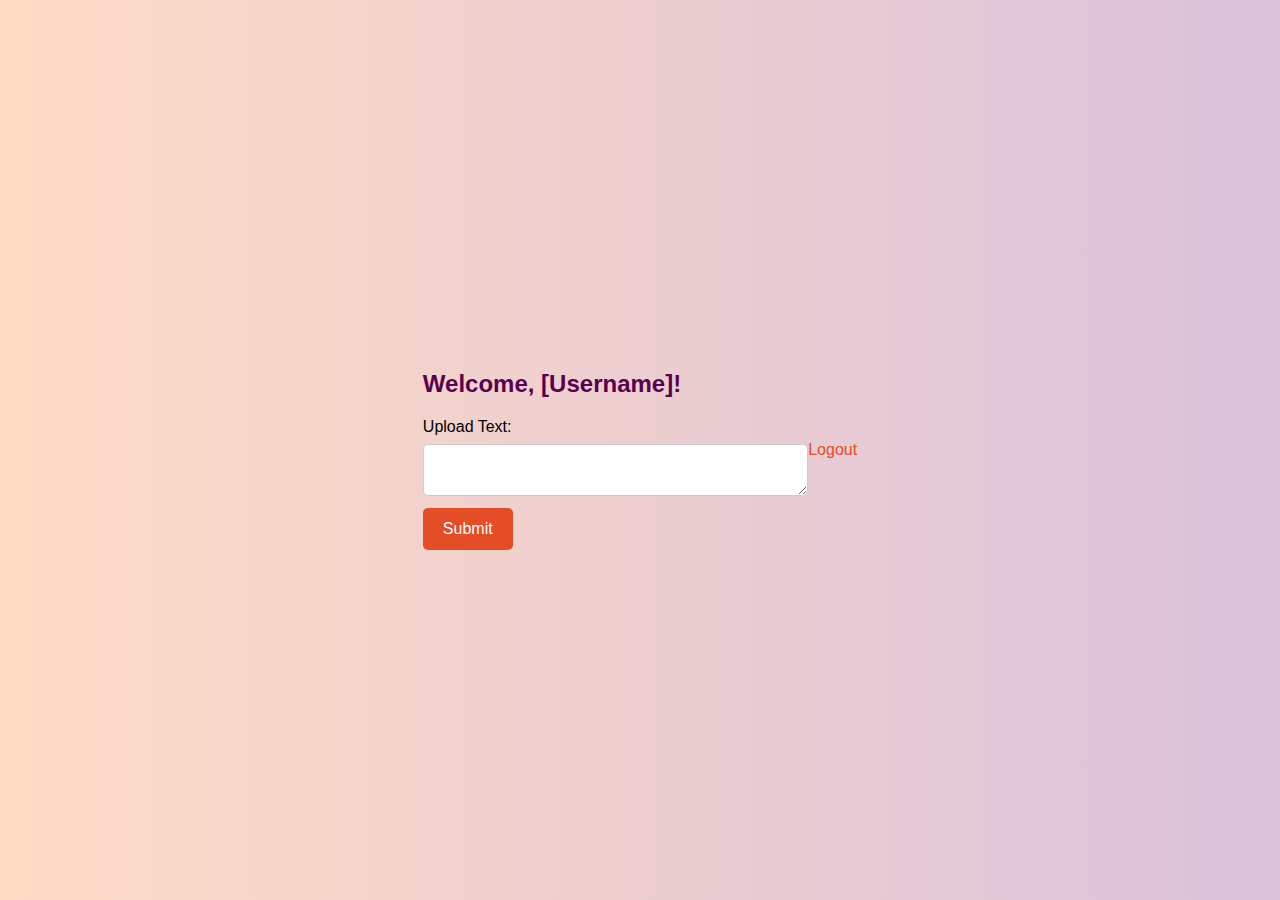
==== dashboard.html @ 7b90717a "Add files via upload" ====
<!DOCTYPE html>
<html lang="en">
<head>
  <meta charset="UTF-8">
  <meta name="viewport" content="width=device-width, initial-scale=1.0">
  <link rel="stylesheet" href="style.css">
  <title>User Dashboard</title>
</head>
<body>
  <div class="dashboard-container">
    <h2>Welcome, [Username]!</h2>
    <form id="uploadForm">
      <label for="text">Upload Text:</label>
      <textarea id="text" required></textarea>

      <button type="button" onclick="checkText()">Submit</button>
    </form>

    <div id="status"></div>
  </div>

  <script src="script.js"></script>
</body>
</html>
<!-- ... existing code ... -->

<body>
  <div class="dashboard-container">
    <p><a href="index.html">Logout</a></p>
    <form id="uploadForm">
      <!-- ... existing code ... -->
    </form>

    <div id="status"></div>
    <p id="cooldown"></p>
  </div>
  <!-- ... existing code ... -->
</body>
---- style.css ----
body {
  font-family: 'Arial', sans-serif;
  margin: 0;
  padding: 0;
  background-image: linear-gradient(to right, #ffdbc5, #dac2db);
  display: flex;
  align-items: center;
  justify-content: center;
  min-height: 100vh;
}

.container {
  width: 90%;
  max-width: 800px;
  margin: auto;
  padding: 20px;
  border-radius: 10px;
  background-color: rgba(255, 255, 255, 0.8);
  box-shadow: 0 0 20px rgba(0, 0, 0, 0.1);
}

h2, h3 {
  color: #5a004f;
}

a {
  text-decoration: none;
  color: #e44d26;
}

a:hover {
  text-decoration: underline;
}

textarea, input[type="text"], input[type="password"] {
  width: 100%;
  padding: 10px;
  margin: 8px 0;
  box-sizing: border-box;
  border: 1px solid #ccc;
  border-radius: 5px;
}

button {
  background-color: #e44d26;
  color: white;
  padding: 12px 20px;
  border: none;
  border-radius: 5px;
  cursor: pointer;
  font-size: 16px;
}

button:hover {
  background-color: #c5371b;
}

#searchMember {
  width: 100%;
  padding: 10px;
  box-sizing: border-box;
  border: 1px solid #ccc;
  border-radius: 5px;
}

ul {
  list-style: none;
  padding: 0;
}

li {
  margin-bottom: 10px;
  color: #5a004f;
}
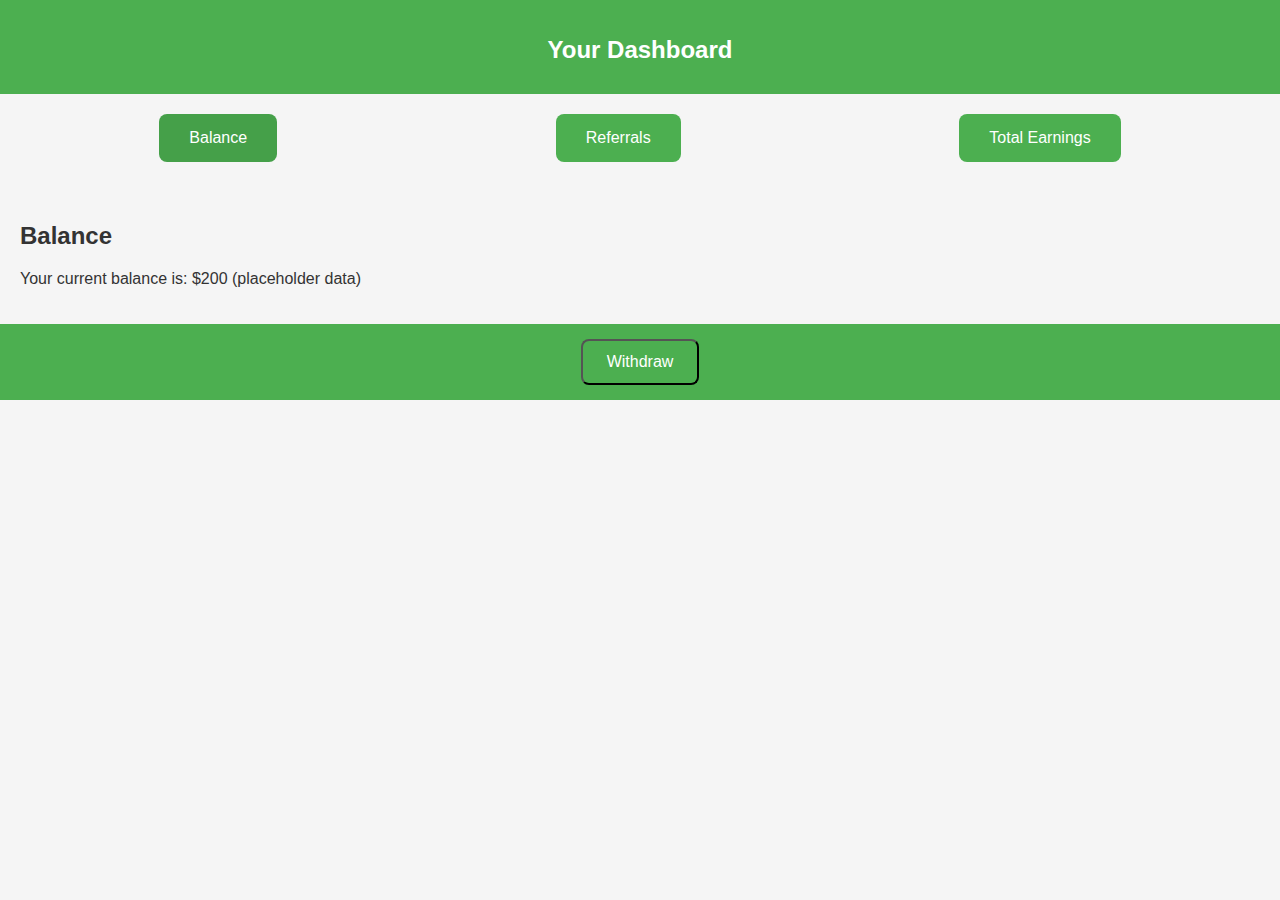
==== commit ce68dd28: "Add files via upload" ====
--- a/dashboard.html
+++ b/dashboard.html
@@ -1,38 +1,43 @@
 <!DOCTYPE html>
 <html lang="en">
 <head>
-  <meta charset="UTF-8">
-  <meta name="viewport" content="width=device-width, initial-scale=1.0">
-  <link rel="stylesheet" href="style.css">
-  <title>User Dashboard</title>
+    <meta charset="UTF-8">
+    <meta name="viewport" content="width=device-width, initial-scale=1.0">
+    <link rel="stylesheet" href="dashboard.css">
+    <title>Your Dashboard</title>
 </head>
 <body>
-  <div class="dashboard-container">
-    <h2>Welcome, [Username]!</h2>
-    <form id="uploadForm">
-      <label for="text">Upload Text:</label>
-      <textarea id="text" required></textarea>
+    <header>
+        <h1>Your Dashboard</h1>
+    </header>
 
-      <button type="button" onclick="checkText()">Submit</button>
-    </form>
+    <div class="tabs-container">
+        <a href="#" class="tab active" onclick="showTab('balance')">Balance</a>
+        <a href="#" class="tab" onclick="showTab('referrals')">Referrals</a>
+        <a href="#" class="tab" onclick="showTab('earnings')">Total Earnings</a>
+    </div>
 
-    <div id="status"></div>
-  </div>
+    <div class="content-container">
+        <div id="balance" class="tab-content active">
+            <h2>Balance</h2>
+            <p>Your current balance is: $200 (placeholder data)</p>
+        </div>
 
-  <script src="script.js"></script>
+        <div id="referrals" class="tab-content">
+            <h2>Referrals</h2>
+            <p>You have 10 referrals. Keep sharing to earn more! (placeholder data)</p>
+        </div>
+
+        <div id="earnings" class="tab-content">
+            <h2>Total Earnings</h2>
+            <p>Your total earnings from referrals: $700 (placeholder data)</p>
+        </div>
+    </div>
+
+    <div class="footer">
+        <button class="withdraw-button">Withdraw</button>
+    </div>
+
+    <script src="dashboard.js"></script>
 </body>
 </html>
-<!-- ... existing code ... -->
-
-<body>
-  <div class="dashboard-container">
-    <p><a href="index.html">Logout</a></p>
-    <form id="uploadForm">
-      <!-- ... existing code ... -->
-    </form>
-
-    <div id="status"></div>
-    <p id="cooldown"></p>
-  </div>
-  <!-- ... existing code ... -->
-</body>
--- a/dashboard.css
+++ b/dashboard.css
@@ -0,0 +1,88 @@
+body {
+    font-family: 'Segoe UI', Tahoma, Geneva, Verdana, sans-serif;
+    margin: 0;
+    padding: 0;
+    background-color: #f5f5f5;
+    color: #333;
+}
+
+header {
+    background-color: #4CAF50;
+    color: white;
+    text-align: center;
+    padding: 20px;
+}
+
+header h1 {
+    font-size: 24px;
+    margin-bottom: 10px;
+}
+
+.tabs-container {
+    display: flex;
+    justify-content: space-around;
+    margin: 20px;
+}
+
+.tab {
+    padding: 15px 30px;
+    background-color: #4CAF50;
+    color: white;
+    text-decoration: none;
+    border-radius: 8px;
+    font-size: 16px;
+    transition: background-color 0.3s;
+    cursor: pointer;
+}
+
+.tab:hover {
+    background-color: #45a049;
+}
+
+.tab.active {
+    background-color: #45a049;
+}
+
+.content-container {
+    padding: 20px;
+}
+
+.tab-content {
+    display: none;
+}
+
+.tab-content.active {
+    display: block;
+}
+
+.withdraw-button {
+    display: inline-block;
+    background-color: #4CAF50;
+    color: white;
+    padding: 12px 24px;
+    text-decoration: none;
+    border-radius: 8px;
+    font-size: 16px;
+    transition: background-color 0.3s;
+    cursor: pointer;
+}
+
+.withdraw-button:hover {
+    background-color: #45a049;
+}
+
+.footer {
+    background-color: #4CAF50;
+    color: white;
+    text-align: center;
+    padding: 15px 0;
+}
+/* Your existing CSS styles */
+
+.tab-content {
+    display: none;
+}
+
+.tab-content.active {
+    display: block;
+}
